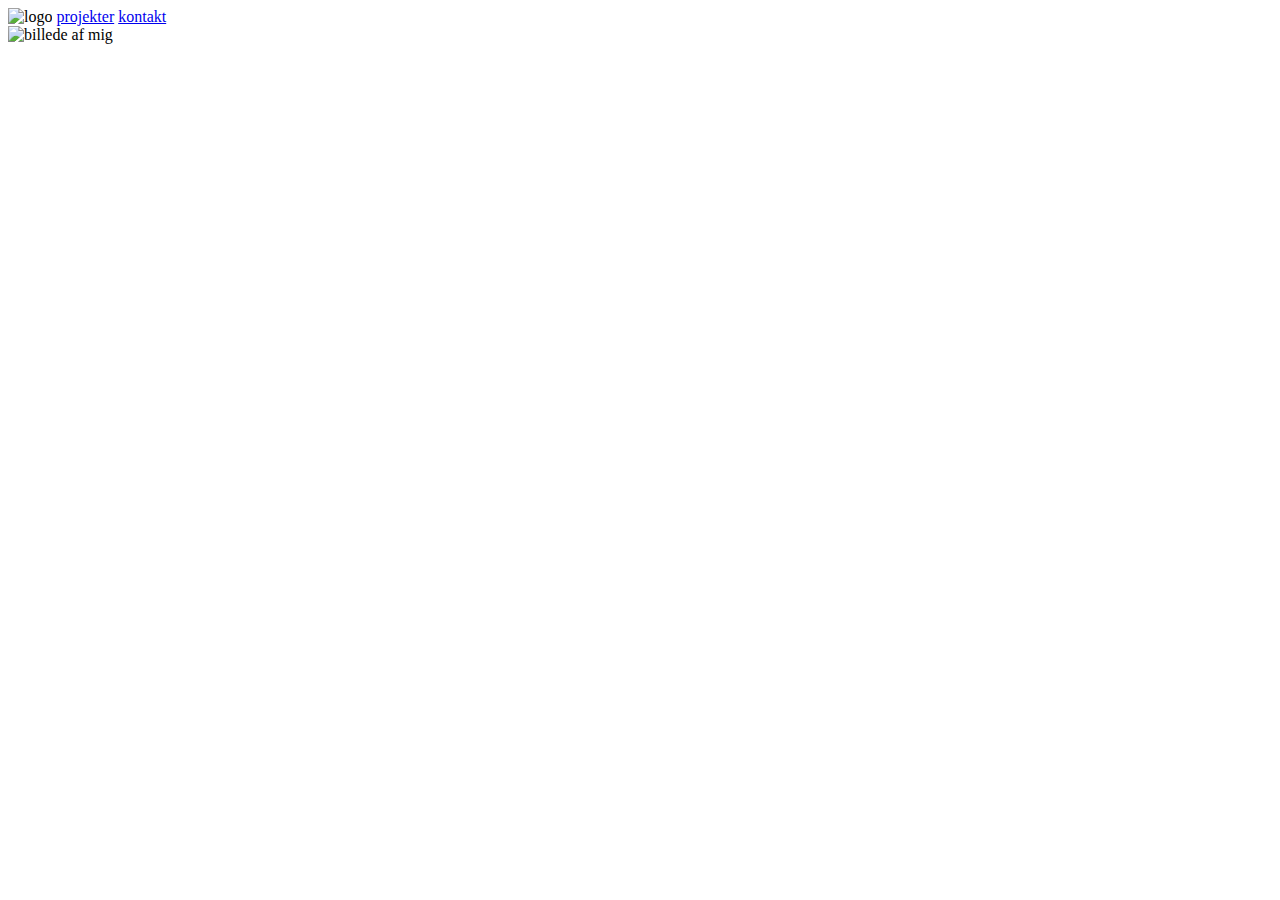
==== index.html @ 078831af "index med nav og profil billede" ====
<!DOCTYPE html>
<html lang="da">
<head>
    <meta charset="UTF-8">
    <meta http-equiv="X-UA-Compatible" content="IE=edge">
    <meta name="viewport" content="width=device-width, initial-scale=1.0">
    <link rel="stylesheet" href="stylesheet.css" type="text/css">
    <title>Forside</title> 
</head>
<body>
    <main>
    <nav>
        <img src="logo-removebg-preview.png" alt="logo" width="20" height="20">
       <a href="/projekter/">projekter</a></li>
       <a href="/kontakt/">kontakt</a></li>
    </nav>

    <section>
        <img src="profil billede.png" alt="billede af mig" width="113.25" height="151">
    </section>

    

    </main>
</body>
</html>
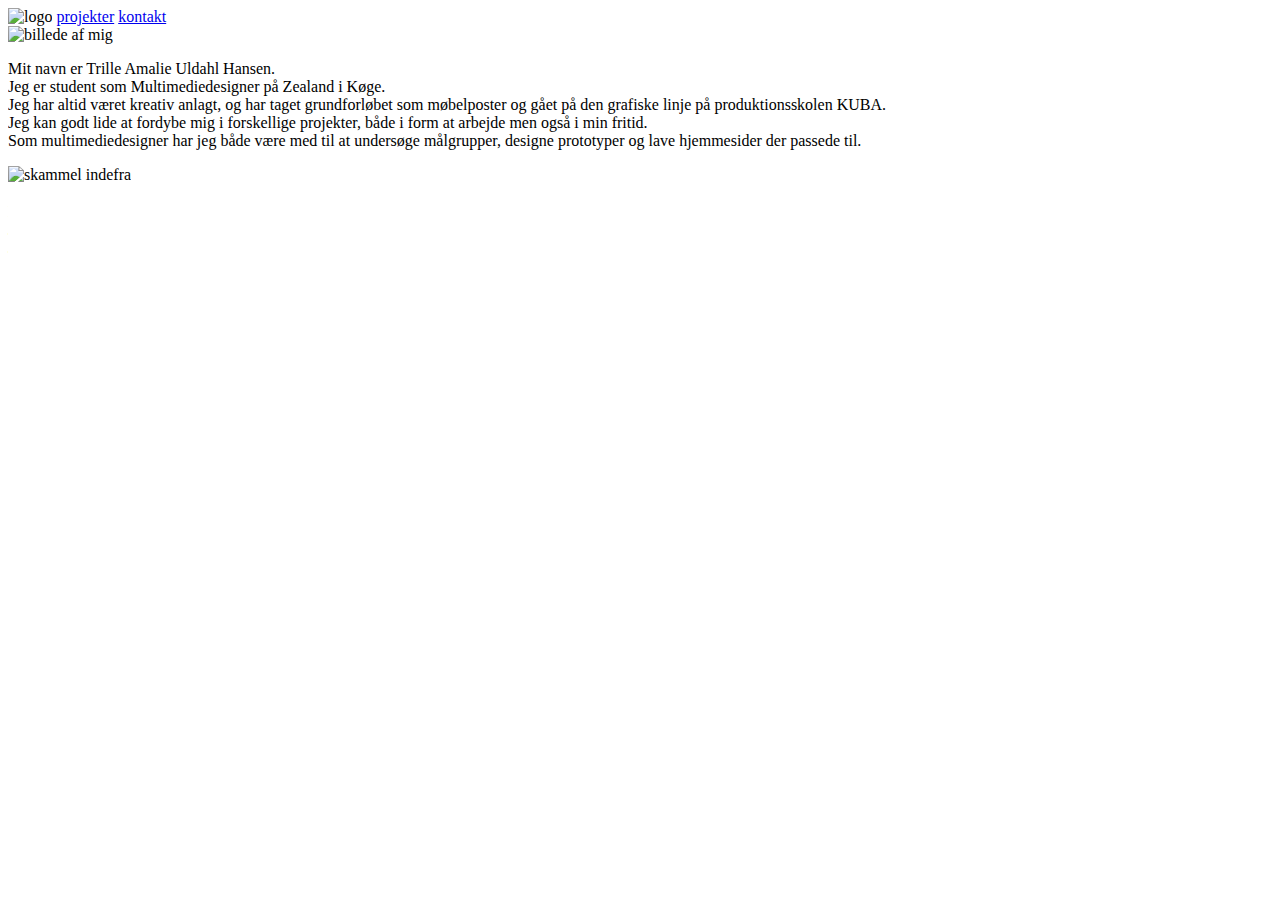
==== commit 9cf334a1: "om mig og et billede af skammel indefra" ====
--- a/index.html
+++ b/index.html
@@ -19,6 +19,13 @@
         <img src="profil billede.png" alt="billede af mig" width="113.25" height="151">
     </section>
 
+    <section>
+        <p>Mit navn er Trille Amalie Uldahl Hansen. <br> Jeg er student som Multimediedesigner på Zealand i Køge. <br> Jeg har altid været kreativ anlagt, og har taget grundforløbet som møbelposter og gået på den grafiske linje på produktionsskolen KUBA. <br> Jeg kan godt lide at fordybe mig i forskellige projekter, både i form at arbejde men også i min fritid. <br> Som multimediedesigner har jeg både være med til at undersøge målgrupper, designe prototyper og  lave hjemmesider der passede til.  </p>
+    </section> 
+
+    <section>
+        <img src="forside/møbelposter.png" alt="skammel indefra" width="154" height="206">
+    </section>
     
 
     </main>
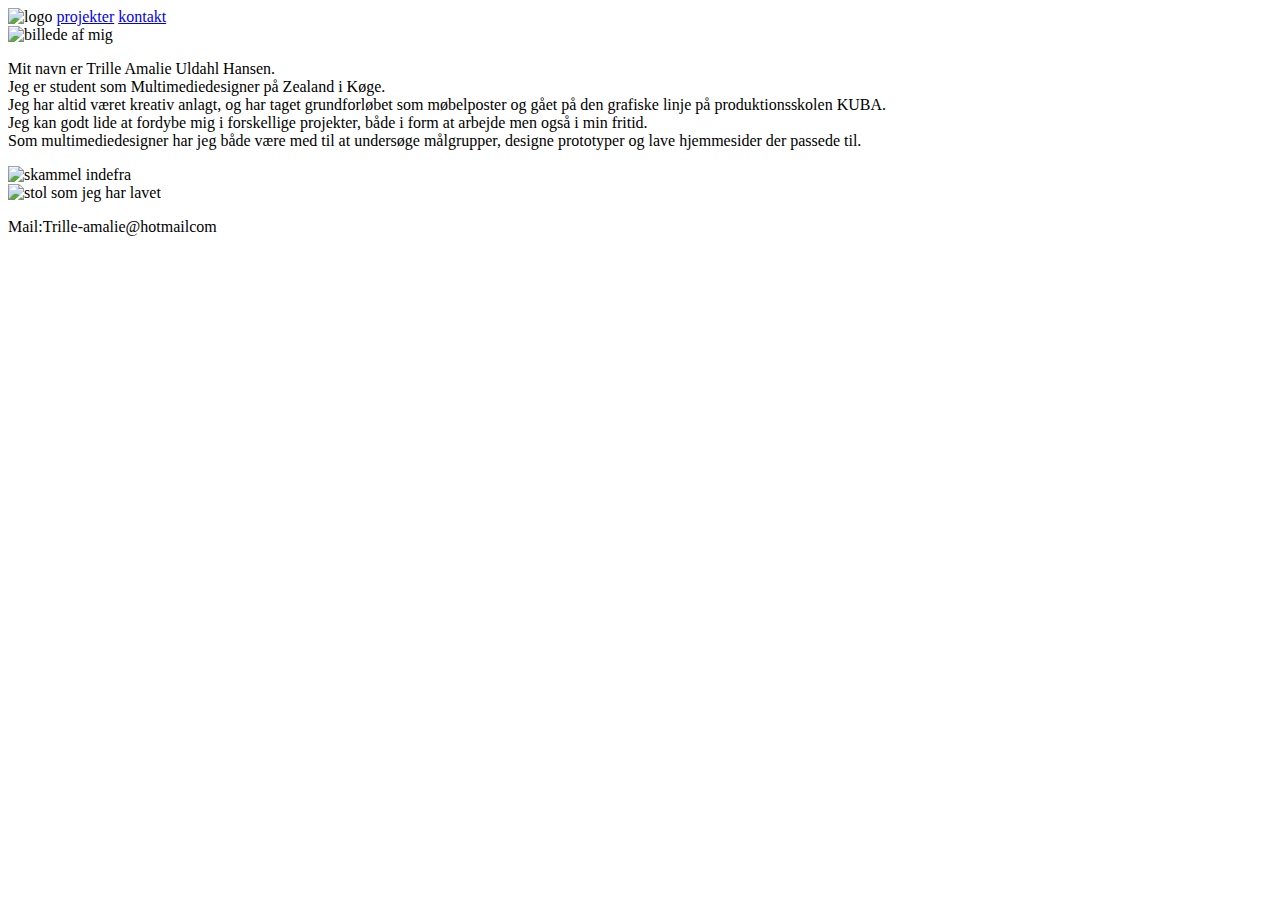
==== commit 08dd8a03: "billeder og footer" ====
--- a/index.html
+++ b/index.html
@@ -24,8 +24,17 @@
     </section> 
 
     <section>
-        <img src="forside/møbelposter.png" alt="skammel indefra" width="154" height="206">
+        <img src="forside/møbelposter.png" alt="skammel indefra" width="150" height="200">
     </section>
+    <section>
+        <img src="forside/stoool.png" alt="stol som jeg har lavet" width="150" height="200">
+    </section>
+
+    
+    <footer class="foot">
+        <p>Mail:Trille-amalie@hotmailcom</p>
+        
+    </footer>
     
 
     </main>
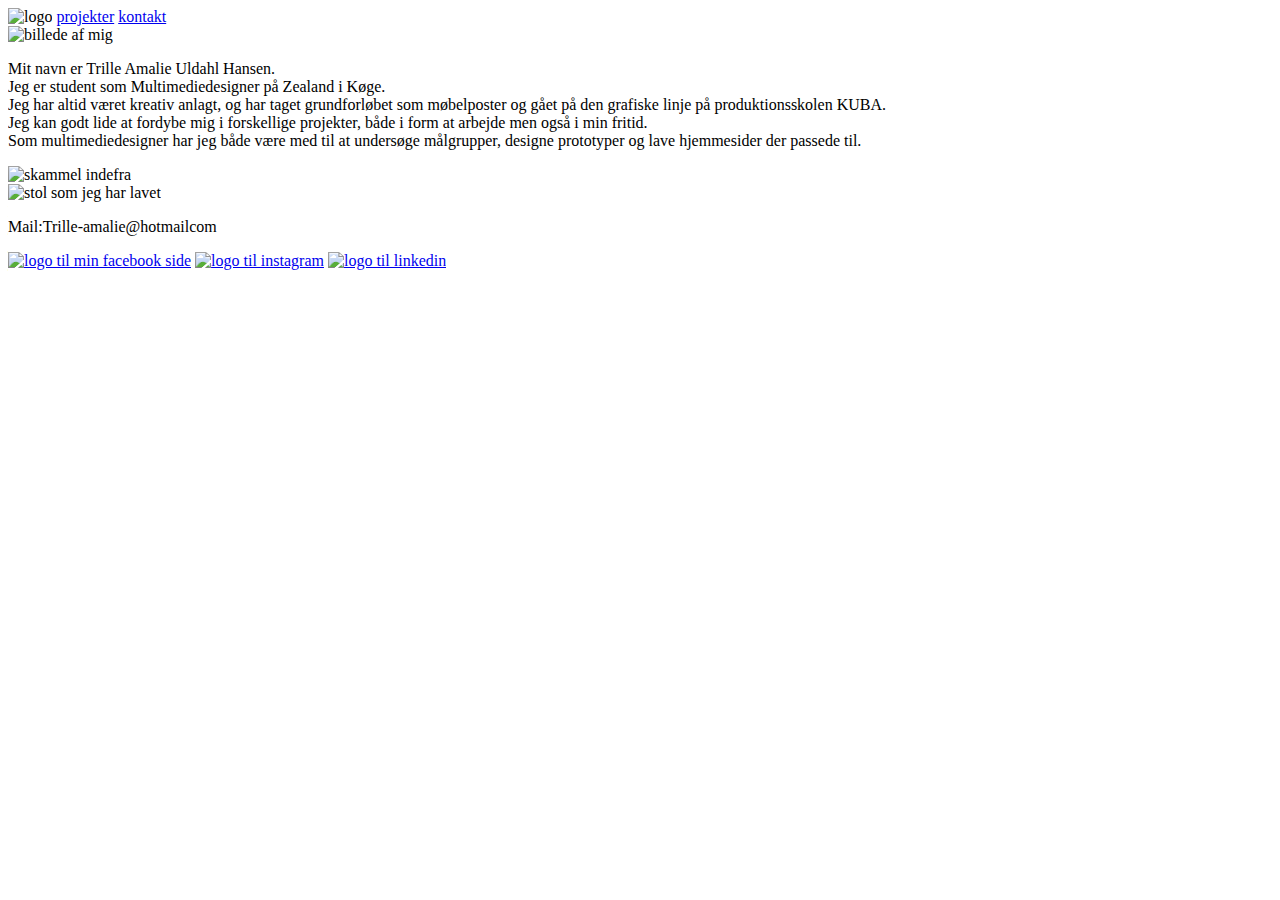
==== commit 5db88094: "SoMe på forside i html" ====
--- a/index.html
+++ b/index.html
@@ -33,7 +33,9 @@
     
     <footer class="foot">
         <p>Mail:Trille-amalie@hotmailcom</p>
-        
+        <a href="https://www.facebook.com/trille.a.hansen"><img src="facebbook_logo-removebg-preview.png" alt="logo til min facebook side" width="30" height="20"></a>
+        <a href="https://www.instagram.com/trillehansen/"><img src="instagram_-removebg-preview.png" alt="logo til instagram" width="30" height="20"></a>
+        <a href="https://www.linkedin.com/feed/"> <img src="linkin remo.png" alt="logo til linkedin" width="30" height="20"></a>
     </footer>
     
 
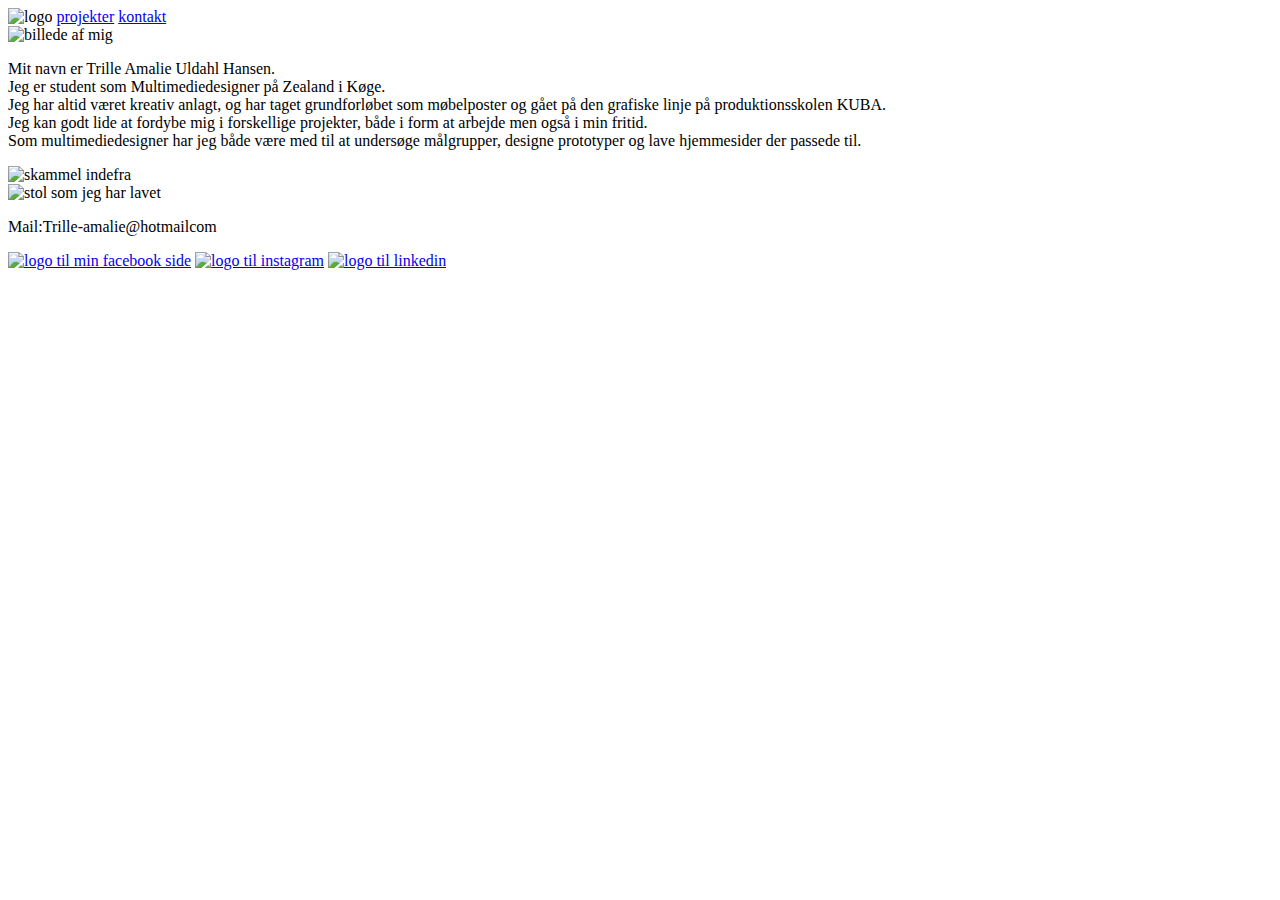
==== commit 71993fb8: "rette billederne" ====
--- a/index.html
+++ b/index.html
@@ -10,13 +10,14 @@
 <body>
     <main>
     <nav>
-        <img src="logo-removebg-preview.png" alt="logo" width="20" height="20">
+        
+        <img class="logo" src="forside/logo-removebg-preview.png" alt="logo" width="20" height="20">
        <a href="/projekter/">projekter</a></li>
        <a href="/kontakt/">kontakt</a></li>
     </nav>
 
     <section>
-        <img src="profil billede.png" alt="billede af mig" width="113.25" height="151">
+        <img src="forside/profil billede.png" alt="billede af mig" width="113.25" height="151">
     </section>
 
     <section>
@@ -33,9 +34,9 @@
     
     <footer class="foot">
         <p>Mail:Trille-amalie@hotmailcom</p>
-        <a href="https://www.facebook.com/trille.a.hansen"><img src="facebbook_logo-removebg-preview.png" alt="logo til min facebook side" width="30" height="20"></a>
-        <a href="https://www.instagram.com/trillehansen/"><img src="instagram_-removebg-preview.png" alt="logo til instagram" width="30" height="20"></a>
-        <a href="https://www.linkedin.com/feed/"> <img src="linkin remo.png" alt="logo til linkedin" width="30" height="20"></a>
+        <a href="https://www.facebook.com/trille.a.hansen"><img src="footer/facebbook_logo-removebg-preview.png" alt="logo til min facebook side" width="30" height="20"></a>
+        <a href="https://www.instagram.com/trillehansen/"><img src="footer/instagram_-removebg-preview.png" alt="logo til instagram" width="30" height="20"></a>
+        <a href="https://www.linkedin.com/feed/"> <img src="footer/linkin remo.png" alt="logo til linkedin" width="30" height="20"></a>
     </footer>
     
 
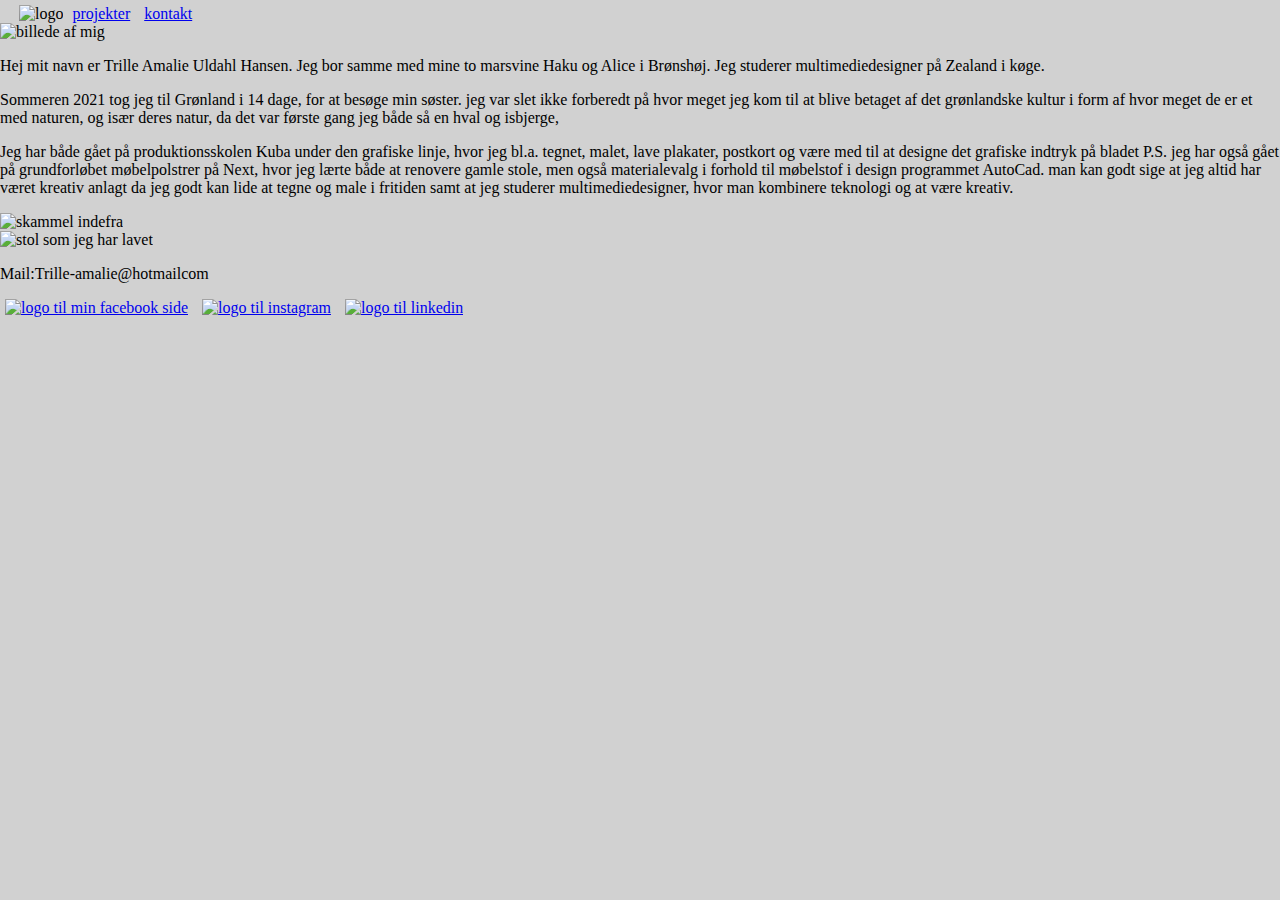
==== commit ab2c28e4: "rette om mig i html" ====
--- a/index.html
+++ b/index.html
@@ -9,25 +9,36 @@
 </head>
 <body>
     <main>
-    <nav>
-        
-        <img class="logo" src="forside/logo-removebg-preview.png" alt="logo" width="20" height="20">
-       <a href="/projekter/">projekter</a></li>
-       <a href="/kontakt/">kontakt</a></li>
-    </nav>
+    <header>
+        <nav>
+            <img class="logo" src="forside/logo-removebg-preview.png" alt="logo" width="20" height="20">
+            <a href="/projekter/">projekter</a></li>
+            <a href="/kontakt/">kontakt</a></li>
+        </nav>
+    </header>
 
-    <section>
+    <section class="profil">
         <img src="forside/profil billede.png" alt="billede af mig" width="113.25" height="151">
     </section>
 
-    <section>
-        <p>Mit navn er Trille Amalie Uldahl Hansen. <br> Jeg er student som Multimediedesigner på Zealand i Køge. <br> Jeg har altid været kreativ anlagt, og har taget grundforløbet som møbelposter og gået på den grafiske linje på produktionsskolen KUBA. <br> Jeg kan godt lide at fordybe mig i forskellige projekter, både i form at arbejde men også i min fritid. <br> Som multimediedesigner har jeg både være med til at undersøge målgrupper, designe prototyper og  lave hjemmesider der passede til.  </p>
+    <section class="om-mig">
+        <p>Hej mit navn er Trille Amalie Uldahl Hansen.
+            Jeg bor samme med mine to marsvine Haku og Alice i Brønshøj. 
+            Jeg studerer multimediedesigner på Zealand i køge.</p>
+            
+        <p>Sommeren 2021 tog jeg til Grønland i 14 dage, for at besøge min søster. 
+            jeg var slet ikke forberedt på hvor meget jeg kom til at blive betaget af det grønlandske kultur i form af hvor meget de er et med naturen, og især deres natur, da det var første gang jeg både så en hval og isbjerge,</p> 
+            
+        <P>Jeg har både gået på produktionsskolen Kuba under den grafiske linje, hvor jeg bl.a. tegnet, malet, lave plakater, postkort og være med til at designe det grafiske indtryk på bladet P.S. 
+            jeg har også gået på grundforløbet møbelpolstrer på Next, hvor jeg lærte både at renovere gamle stole, men også materialevalg i forhold til møbelstof i design programmet AutoCad. 
+            man kan godt sige at jeg altid har været kreativ anlagt da jeg godt kan lide at tegne og male i fritiden samt at jeg studerer multimediedesigner, hvor man kombinere teknologi og at være kreativ.</p> 
+            
     </section> 
 
-    <section>
+    <section class="skammel">
         <img src="forside/møbelposter.png" alt="skammel indefra" width="150" height="200">
     </section>
-    <section>
+    <section class="stol">
         <img src="forside/stoool.png" alt="stol som jeg har lavet" width="150" height="200">
     </section>
 
--- a/stylesheet.css
+++ b/stylesheet.css
@@ -0,0 +1,17 @@
+body{
+    background-color: #D1D1D1;
+    color: black;
+    margin: 0px;
+}
+
+.logo{
+    margin-top: 5px;
+    margin-left: 19px;
+}
+
+a{
+    margin-top: 5px;
+    margin-right: 5px; 
+    margin-left: 5px;
+}
+
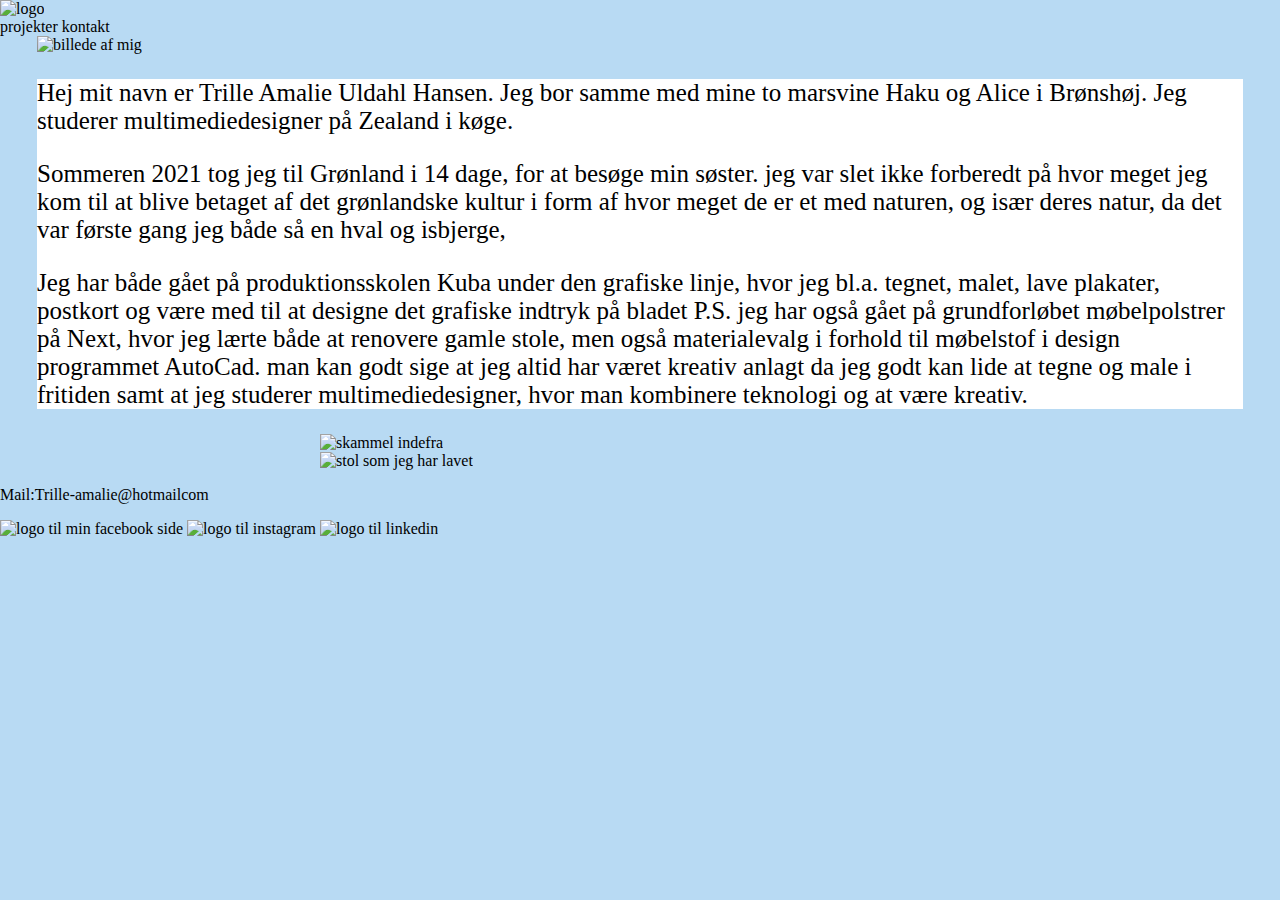
==== commit 2904137f: "rette foooter og logo i index.html" ====
--- a/index.html
+++ b/index.html
@@ -8,17 +8,21 @@
     <title>Forside</title> 
 </head>
 <body>
-    <main>
     <header>
         <nav>
-            <img class="logo" src="forside/logo-removebg-preview.png" alt="logo" width="20" height="20">
-            <a href="/projekter/">projekter</a></li>
-            <a href="/kontakt/">kontakt</a></li>
-        </nav>
+            <div class="logo">
+            <img src="forside/logo-remove.png" alt="logo" width="50" height="50">
+            <div class="menu">
+                <a href="/projekter/">projekter</a>
+                <a href="/kontakt/">kontakt</a>
+                </div>
+            </div>
+           
+             </nav>
     </header>
 
     <section class="profil">
-        <img src="forside/profil billede.png" alt="billede af mig" width="113.25" height="151">
+        <img src="forside/profil.png" alt="billede af mig" width="113.25" height="151">
     </section>
 
     <section class="om-mig">
@@ -43,14 +47,16 @@
     </section>
 
     
-    <footer class="foot">
+    <footer>
         <p>Mail:Trille-amalie@hotmailcom</p>
-        <a href="https://www.facebook.com/trille.a.hansen"><img src="footer/facebbook_logo-removebg-preview.png" alt="logo til min facebook side" width="30" height="20"></a>
-        <a href="https://www.instagram.com/trillehansen/"><img src="footer/instagram_-removebg-preview.png" alt="logo til instagram" width="30" height="20"></a>
-        <a href="https://www.linkedin.com/feed/"> <img src="footer/linkin remo.png" alt="logo til linkedin" width="30" height="20"></a>
+        <div class="some">
+            <a href="https://www.facebook.com/trille.a.hansen"><img src="footer/facebbook.png" alt="logo til min facebook side" width="50" height="50"></a>
+            <a href="https://www.instagram.com/trillehansen/"><img src="footer/instagram.png" alt="logo til instagram" width="50" height="50"></a>
+            <a href="https://www.linkedin.com/feed/"> <img src="footer/linkin.png" alt="logo til linkedin" width="50" height="50"></a>
+        </div>
     </footer>
     
 
-    </main>
+    
 </body>
 </html> --- a/stylesheet.css
+++ b/stylesheet.css
@@ -1,17 +1,52 @@
+@font-face {font-family: Prata;
+    src: url(font/prata-regular.ttf);
+  
+}
+@font-face {
+    font-family: OpenSansCondensed;
+    src: url(font/OpenSansCondensed-Light.ttf);
+}
+
 body{
-    background-color: #D1D1D1;
+    background-color: #B8DAF3;
     color: black;
     margin: 0px;
 }
 
 .logo{
-    margin-top: 5px;
-    margin-left: 19px;
+    
 }
 
 a{
-    margin-top: 5px;
-    margin-right: 5px; 
-    margin-left: 5px;
+    text-decoration: none;
+    color: black;
 }
 
+.profil{
+    margin-left: 37px;
+    margin-right: 37px; 
+}
+
+.om-mig{
+    background-color: white;
+    margin-left: 37px;
+    margin-right: 37px;
+    font-family: OpenSansCondensed;
+    font-size: 25px;
+}
+
+.skammel{
+    display: block;
+    margin-left: auto;
+    margin-right: auto;
+    width: 50%;
+}
+
+.stol{
+    display: block;
+  margin-left: auto;
+  margin-right: auto;
+  width: 50%;
+
+}
+
